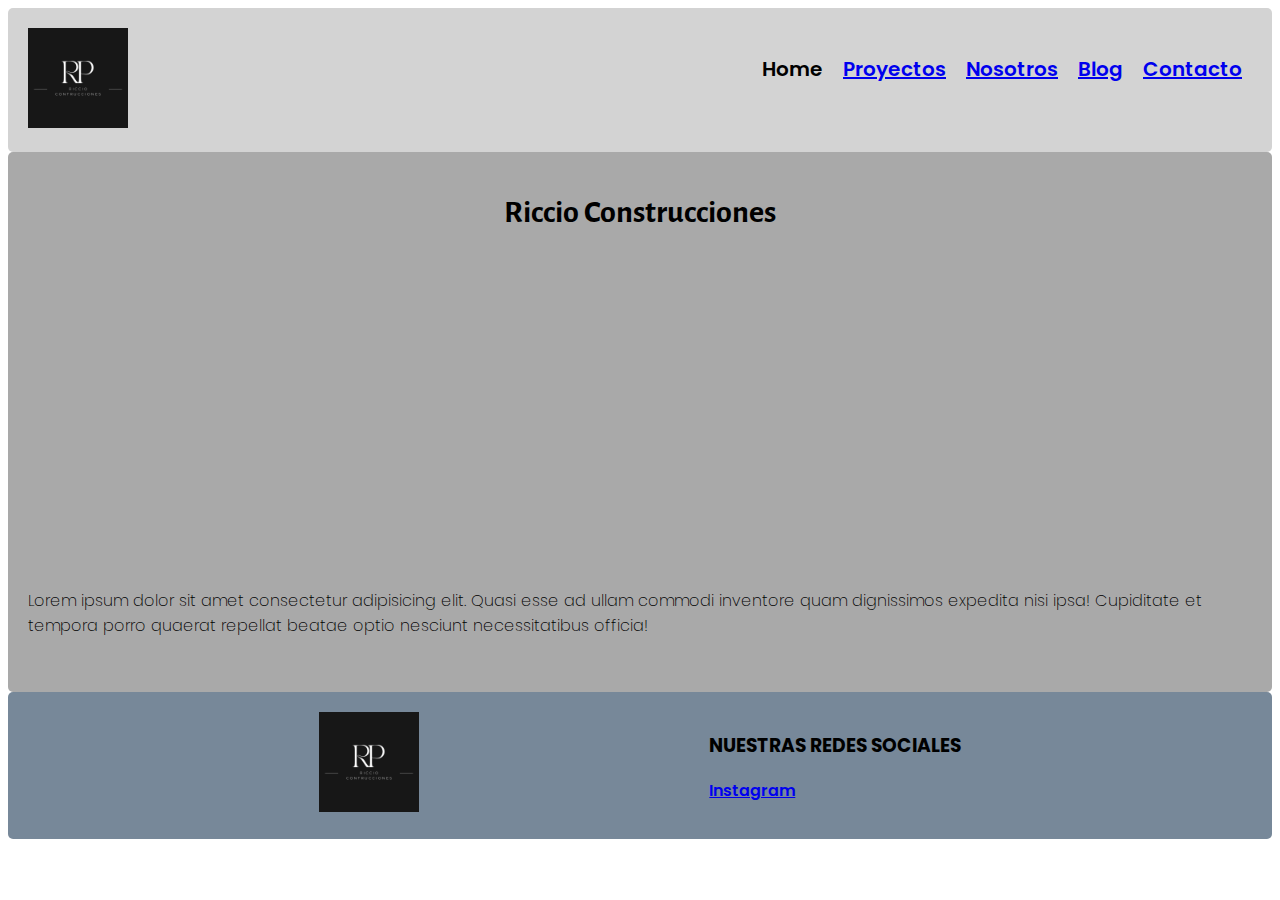
==== index.html @ e8b5b186 "maquetado de las paginas y comienzo de css" ====
<!DOCTYPE html>
<html lang="es">
<head>
    <meta charset="UTF-8">
    <meta http-equiv="X-UA-Compatible" content="IE=edge">
    <meta name="viewport" content="width=, initial-scale=1.0">
    <title>Home</title>
    <link rel="stylesheet" href="CSS/estilo.css">
</head>
<body>
    <header>
       <div>
             <img src="img/logoConstrucNegro.png" alt="" height="100" width="100">
       </div>
        <div>
            <nav>
                 <UL> 
                    <li><a href="index.html"></a>Home</li>
                    <li><a href="pages/proyectos.html">Proyectos</a></li>
                    <li><a href="pages/nosotros.html">Nosotros</a></li>
                    <li> <a href="pages/blog.html">Blog</a></li>
                    <li><a href="pages/contacto.html">Contacto</a></li>
                 </UL>   
            </nav>
        </div>
    </header>
    <main>
        <div>
            <h1>Riccio Construcciones</h1>
        </div>
        <div>
            <iframe width="560" height="315" src="https://www.youtube.com/embed/3WGmno3qzcU" title="YouTube video player" frameborder="0" allow="accelerometer; autoplay; clipboard-write; encrypted-media; gyroscope; picture-in-picture; web-share" allowfullscreen></iframe>
        </div>
        <div>
           <p>Lorem ipsum dolor sit amet consectetur adipisicing elit. Quasi esse ad ullam commodi inventore quam dignissimos expedita nisi ipsa! Cupiditate et tempora porro quaerat repellat beatae optio nesciunt necessitatibus officia!
        </div>
            <div>
                <img src="img/ropa_glam.jfif" alt="">
            </div>
    
    </main>
    <footer>
        <div>
            <img src="img/logoConstrucNegro.png" alt="Logo ripio" height="100" width="100">
        </div>  
        <div>
            <h3>NUESTRAS REDES SOCIALES</h3>
            <a href="https://www.instagram.com/vidaenviejo/" target="_blank">Instagram</a>
        </div>
    </footer>
</body>
</html>
---- CSS/estilo.css ----
@import url('https://fonts.googleapis.com/css2?family=Poppins:ital,wght@0,200;0,600;1,200&display=swap');
@import url('https://fonts.googleapis.com/css2?family=Poppins:ital,wght@0,200;0,600;1,200&display=swap');
@import url('https://fonts.googleapis.com/css2?family=Alegreya+Sans:wght@300;700&family=Poppins:ital,wght@0,200;0,600;1,200&display=swap');

/* general*/
p{
    font-family: 'Poppins', sans-serif;
    font-weight: 200;
}
h1{
    font-family: 'Alegreya Sans', sans-serif;
   font-weight: bold;
   text-align: center;
   
}
header{
    background-color: lightgray;
    text-align: center;
    border-radius: 5px;
    padding: 20px;
    display: flex;
    justify-content: space-between;
    font-family: Arial, Helvetica, sans-serif;
    
}
main{
    background-color: darkgray;
    height: 100%;
  
    border-radius: 5px;
    
    padding: 20px;
    
  
   
}
footer{
    background-color: lightslategray;
    border-radius: 5px;
   
    padding: 20px;
    display: flex;
    flex-direction: row;
    justify-content: space-evenly;
    font-family: 'Poppins', sans-serif;
    font-weight: 600;

    

}
li{
    list-style: none;
    padding: 5px;
    margin: 5px;
    font-size: 20px;
    font-family: 'Poppins', sans-serif;
    font-weight: 600;

}

ul{
   
    display: flex;
    flex-direction: row;
    align-content: space-between;
}
   


h2{font-family: Cambria, Cochin, Georgia, Times, 'Times New Roman', serif;}
.textoBlog {
    font-size: 20px;
    font-family: 'Gill Sans', 'Gill Sans MT', Calibri, 'Trebuchet MS', sans-serif;
    color: beige;
   text-align: center;
}

.inputText, select, textarea { /* todo esto lo arme y lo vi de w3school por que no podia hacer que el formulario me quedara en bloque, solo con br, y despues me cope */
    width: 100%; 
    padding: 12px; 
    border: 1px solid #ccc; 
    
    box-sizing: border-box; 
    margin-top: 6px; 
    margin-bottom: 16px; 
 
}
.submit {
    background-color: #04AA6D;
    color: white;
    padding: 12px 20px;
    border: none;
   
}

 
  .contenedorFormulario {
    border-radius: 5px;
    background-color: #f2f2f2;
    padding: 20px;
  }
  .textNosotros {
    font-family: 'Times New Roman', Times, serif;
    font-size: 20px;
  } 
  .titpresu { 
    background-color: #04AA6D;
    width: 200px;
    display: flex;
    flex-direction: row;
   align-items: center;
   justify-content: center;
  
   

  }
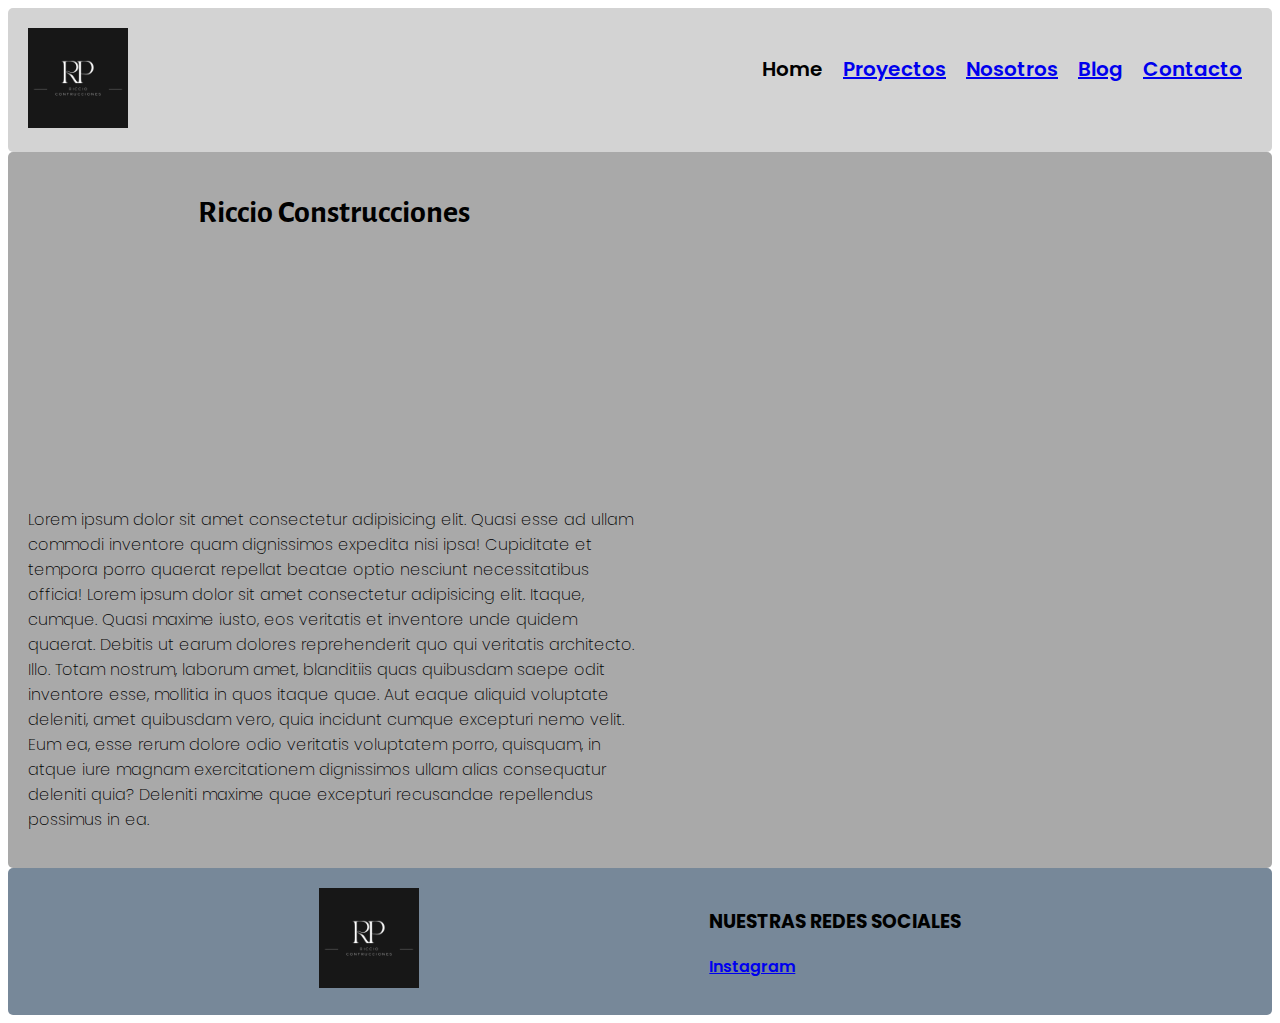
==== commit 048f2b3d: "." ====
--- a/index.html
+++ b/index.html
@@ -7,46 +7,47 @@
     <title>Home</title>
     <link rel="stylesheet" href="CSS/estilo.css">
 </head>
-<body>
-    <header>
-       <div>
+<body class="grid">
+    <div>
+     <header>
+         <div>
              <img src="img/logoConstrucNegro.png" alt="" height="100" width="100">
-       </div>
-        <div>
-            <nav>
-                 <UL> 
+         </div>
+         <div>
+             <nav>
+                  <UL> 
                     <li><a href="index.html"></a>Home</li>
                     <li><a href="pages/proyectos.html">Proyectos</a></li>
                     <li><a href="pages/nosotros.html">Nosotros</a></li>
                     <li> <a href="pages/blog.html">Blog</a></li>
-                    <li><a href="pages/contacto.html">Contacto</a></li>
-                 </UL>   
-            </nav>
-        </div>
-    </header>
-    <main>
-        <div>
+                     <li><a href="pages/contacto.html">Contacto</a></li>
+                  </UL>   
+              </nav>
+         </div>
+      </header>
+      <main class="gridMainIndex">
+         <div>
             <h1>Riccio Construcciones</h1>
-        </div>
-        <div>
-            <iframe width="560" height="315" src="https://www.youtube.com/embed/3WGmno3qzcU" title="YouTube video player" frameborder="0" allow="accelerometer; autoplay; clipboard-write; encrypted-media; gyroscope; picture-in-picture; web-share" allowfullscreen></iframe>
-        </div>
-        <div>
-           <p>Lorem ipsum dolor sit amet consectetur adipisicing elit. Quasi esse ad ullam commodi inventore quam dignissimos expedita nisi ipsa! Cupiditate et tempora porro quaerat repellat beatae optio nesciunt necessitatibus officia!
-        </div>
-            <div>
-                <img src="img/ropa_glam.jfif" alt="">
-            </div>
-    
-    </main>
-    <footer>
-        <div>
+         </div>
+         <div class="containerIframe">
+            <iframe width="560" height="315" src="https://www.youtube.com/embed/3WGmno3qzcU" title="YouTube video player" frameborder="0" allow="accelerometer; autoplay; clipboard-write; encrypted-media; gyroscope; picture-in-picture; web-share" allowfullscreen class="responsiveIframe"></iframe>
+         </div>
+         <div>
+           <p>Lorem ipsum dolor sit amet consectetur adipisicing elit. Quasi esse ad ullam commodi inventore quam dignissimos expedita nisi ipsa! Cupiditate et tempora porro quaerat repellat beatae optio nesciunt necessitatibus officia! Lorem ipsum dolor sit amet consectetur adipisicing elit. Itaque, cumque. Quasi maxime iusto, eos veritatis et inventore unde quidem quaerat. Debitis ut earum dolores reprehenderit quo qui veritatis architecto. Illo.
+           Totam nostrum, laborum amet, blanditiis quas quibusdam saepe odit inventore esse, mollitia in quos itaque quae. Aut eaque aliquid voluptate deleniti, amet quibusdam vero, quia incidunt cumque excepturi nemo velit.
+           Eum ea, esse rerum dolore odio veritatis voluptatem porro, quisquam, in atque iure magnam exercitationem dignissimos ullam alias consequatur deleniti quia? Deleniti maxime quae excepturi recusandae repellendus possimus in ea.
+         </div>
+            
+      </main>
+      <footer>
+         <div>
             <img src="img/logoConstrucNegro.png" alt="Logo ripio" height="100" width="100">
-        </div>  
-        <div>
+         </div>  
+         <div>
             <h3>NUESTRAS REDES SOCIALES</h3>
             <a href="https://www.instagram.com/vidaenviejo/" target="_blank">Instagram</a>
-        </div>
-    </footer>
+         </div>
+      </footer>
+    </div> 
 </body>
 </html>--- a/CSS/estilo.css
+++ b/CSS/estilo.css
@@ -4,6 +4,8 @@
 @import url('https://fonts.googleapis.com/css2?family=Alegreya+Sans:wght@300;700&family=Poppins:ital,wght@0,200;0,600;1,200&display=swap');
 
 /* general*/
+
+
 p{
     font-family: 'Poppins', sans-serif;
     font-weight: 200;
@@ -14,105 +16,221 @@
    text-align: center;
    
 }
-header{
-    background-color: lightgray;
-    text-align: center;
-    border-radius: 5px;
-    padding: 20px;
-    display: flex;
-    justify-content: space-between;
-    font-family: Arial, Helvetica, sans-serif;
-    
-}
-main{
-    background-color: darkgray;
-    height: 100%;
+.imgFluid{
+    width: 100%;
   
-    border-radius: 5px;
-    
-    padding: 20px;
-    
-  
+    height: auto;
+}
+/*Desktop*/
+@media (min-width:1024px){
+    li{
+        list-style: none;
+        padding: 5px;
+        margin: 5px;
+        font-size: 20px;
+        font-family: 'Poppins', sans-serif;
+        font-weight: 600;}
+        ul{
+       
+            display: flex;
+            flex-direction: row;
+            align-content: space-between;
+        }
    
-}
-footer{
-    background-color: lightslategray;
-    border-radius: 5px;
-   
-    padding: 20px;
-    display: flex;
-    flex-direction: row;
-    justify-content: space-evenly;
-    font-family: 'Poppins', sans-serif;
-    font-weight: 600;
-
-    
-
-}
-li{
-    list-style: none;
-    padding: 5px;
-    margin: 5px;
-    font-size: 20px;
-    font-family: 'Poppins', sans-serif;
-    font-weight: 600;
-
-}
-
-ul{
-   
-    display: flex;
-    flex-direction: row;
-    align-content: space-between;
-}
-   
-
-
-h2{font-family: Cambria, Cochin, Georgia, Times, 'Times New Roman', serif;}
-.textoBlog {
-    font-size: 20px;
-    font-family: 'Gill Sans', 'Gill Sans MT', Calibri, 'Trebuchet MS', sans-serif;
-    color: beige;
-   text-align: center;
-}
-
-.inputText, select, textarea { /* todo esto lo arme y lo vi de w3school por que no podia hacer que el formulario me quedara en bloque, solo con br, y despues me cope */
-    width: 100%; 
-    padding: 12px; 
-    border: 1px solid #ccc; 
-    
-    box-sizing: border-box; 
-    margin-top: 6px; 
-    margin-bottom: 16px; 
- 
-}
-.submit {
-    background-color: #04AA6D;
-    color: white;
-    padding: 12px 20px;
-    border: none;
-   
-}
-
- 
-  .contenedorFormulario {
-    border-radius: 5px;
-    background-color: #f2f2f2;
-    padding: 20px;
-  }
-  .textNosotros {
-    font-family: 'Times New Roman', Times, serif;
-    font-size: 20px;
-  } 
-  .titpresu { 
-    background-color: #04AA6D;
-    width: 200px;
-    display: flex;
-    flex-direction: row;
-   align-items: center;
-   justify-content: center;
-  
-   
-
-  }
- +    header{
+        background-color: lightgray;
+        text-align: center;
+        border-radius: 5px;
+        padding: 20px;
+        display: flex;
+        justify-content: space-between;
+        font-family: Arial, Helvetica, sans-serif;
+        
+    }
+    main{
+        background-color: darkgray;
+        height: 100%;
+      
+        border-radius: 5px;
+        
+        padding: 20px;   
+    }
+    .gridMainIndex {
+        display: grid;
+        grid-template-areas: 
+        "titulo titulo"
+        "video texto";
+        grid-template-columns: 50% 50%;
+        grid-template-rows: auto auto;
+     }
+     titulo{ grid grid-area: titulo;}
+     video{grid-area: viedo;}
+     texto{grid-area: texto;}
+    footer{
+        background-color: lightslategray;
+        border-radius: 5px;
+       
+        padding: 20px;
+        display: flex;
+        flex-direction: row;
+        justify-content: space-evenly;
+        font-family: 'Poppins', sans-serif;
+        font-weight: 600;
+    
+        
+    
+    }
+    
+    h2{font-family: Cambria, Cochin, Georgia, Times, 'Times New Roman', serif;}
+    .textoBlog {
+        font-size: 20px;
+        font-family: 'Gill Sans', 'Gill Sans MT', Calibri, 'Trebuchet MS', sans-serif;
+        color: beige;
+       text-align: center;
+    }
+    
+    .inputText, select, textarea { 
+        width: 100%; 
+        padding: 12px; 
+        border: 1px solid #ccc; 
+        
+        box-sizing: border-box; 
+        margin-top: 6px; 
+        margin-bottom: 16px; 
+     
+    }
+    .submit {
+        background-color: #04AA6D;
+        color: white;
+        padding: 12px 20px;
+        border: none;
+       
+    }
+    
+     
+      .contenedorFormulario {
+        border-radius: 5px;
+        background-color: #f2f2f2;
+        padding: 20px;
+      }
+      .textNosotros {
+        font-family: 'Times New Roman', Times, serif;
+        font-size: 20px;
+      } 
+      .titpresu { 
+        background-color: #04AA6D;
+        width: 200px;
+        display: flex;
+        flex-direction: row;
+       align-items: center;
+       justify-content: center;
+      
+       
+    
+      }
+     
+
+}
+@media (max-width:768px){
+    li{
+        list-style: none;
+        padding: 5px;
+        margin: 5px;
+        font-size: 20px;
+        font-family: 'Poppins', sans-serif;
+        font-weight: 600;}
+    header{
+        background-color: lightgrey;
+        text-align: center;
+        border-radius: 5px;
+        padding: 20px;
+        display: flex;
+        justify-content: space-between;
+        font-family: Arial, Helvetica, sans-serif;
+        
+    }
+    main{
+        background-color: darkgray;
+        height: 100%;
+      
+        border-radius: 5px;
+        
+        padding: 20px;
+        
+      
+       
+    }
+    /*responsive iframe*/
+    .containerIframe{ position: relative;
+        overflow: hidden;
+        width: 100%;
+        padding-top: 56.25%;}
+        .responsiveIframe{position: absolute;
+            top: 0;
+            left: 0;
+            bottom: 0;
+            right: 0;
+            width: 100%;
+            height: 100%;}
+    footer{
+        background-color: lightslategray;
+        border-radius: 5px;
+       
+        padding: 20px;
+        display: flex;
+        flex-direction: row;
+        justify-content: space-evenly;
+        font-family: 'Poppins', sans-serif;
+        font-weight: 600;
+    
+        
+    
+    }
+    
+    h2{font-family: Cambria, Cochin, Georgia, Times, 'Times New Roman', serif;}
+    .textoBlog {
+        font-size: 20px;
+        font-family: 'Gill Sans', 'Gill Sans MT', Calibri, 'Trebuchet MS', sans-serif;
+        color: beige;
+       text-align: center;
+    }
+    
+    .inputText, select, textarea { /* todo esto lo arme y lo vi de w3school por que no podia hacer que el formulario me quedara en bloque, solo con br, y despues me cope */
+        width: 100%; 
+        padding: 12px; 
+        border: 1px solid #ccc; 
+        
+        box-sizing: border-box; 
+        margin-top: 6px; 
+        margin-bottom: 16px; 
+     
+    }
+    .submit {
+        background-color: #04AA6D;
+        color: white;
+        padding: 12px 20px;
+        border: none;
+       
+    }
+    
+     
+      .contenedorFormulario {
+        border-radius: 5px;
+        background-color: #f2f2f2;
+        padding: 20px;
+      }
+      .textNosotros {
+        font-family: 'Times New Roman', Times, serif;
+        font-size: 20px;
+      } 
+      .titpresu { 
+        background-color: #04AA6D;
+        width: 200px;
+        display: flex;
+        flex-direction: row;
+       align-items: center;
+       justify-content: center;}
+      }     
+
+
+
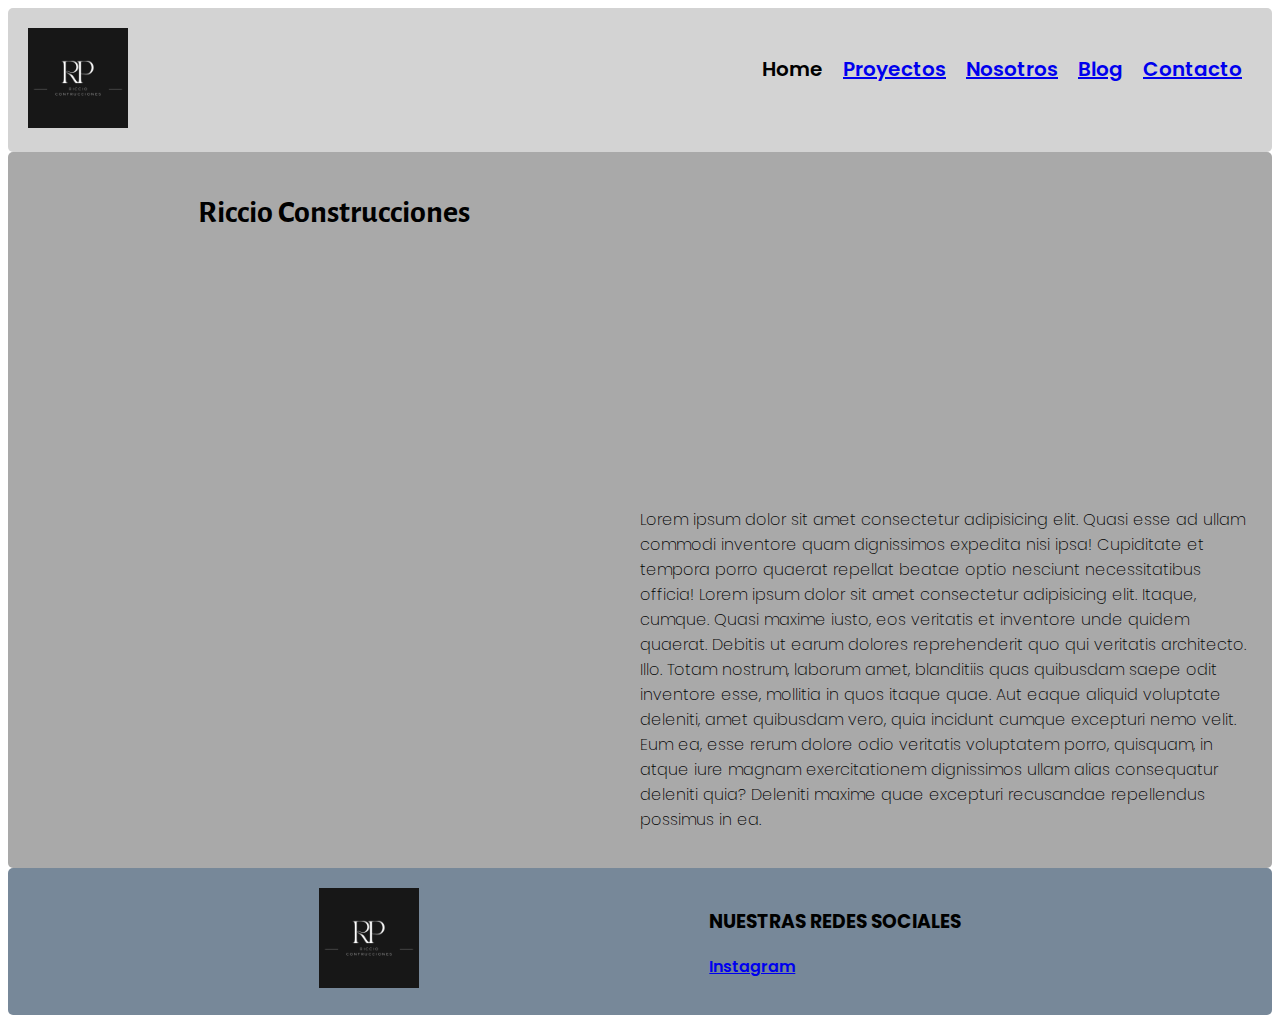
==== commit 75664279: "haciendo responsive" ====
--- a/index.html
+++ b/index.html
@@ -26,13 +26,13 @@
          </div>
       </header>
       <main class="gridMainIndex">
-         <div>
+         <div class="titulo">
             <h1>Riccio Construcciones</h1>
          </div>
          <div class="containerIframe">
-            <iframe width="560" height="315" src="https://www.youtube.com/embed/3WGmno3qzcU" title="YouTube video player" frameborder="0" allow="accelerometer; autoplay; clipboard-write; encrypted-media; gyroscope; picture-in-picture; web-share" allowfullscreen class="responsiveIframe"></iframe>
+            <iframe width="560" height="315" src="https://www.youtube.com/embed/3WGmno3qzcU" title="YouTube video player" frameborder="0" allow="accelerometer; autoplay; clipboard-write; encrypted-media; gyroscope; picture-in-picture; web-share" allowfullscreen class="responsiveIframe" class="video"></iframe>
          </div>
-         <div>
+         <div class="textoIndex">
            <p>Lorem ipsum dolor sit amet consectetur adipisicing elit. Quasi esse ad ullam commodi inventore quam dignissimos expedita nisi ipsa! Cupiditate et tempora porro quaerat repellat beatae optio nesciunt necessitatibus officia! Lorem ipsum dolor sit amet consectetur adipisicing elit. Itaque, cumque. Quasi maxime iusto, eos veritatis et inventore unde quidem quaerat. Debitis ut earum dolores reprehenderit quo qui veritatis architecto. Illo.
            Totam nostrum, laborum amet, blanditiis quas quibusdam saepe odit inventore esse, mollitia in quos itaque quae. Aut eaque aliquid voluptate deleniti, amet quibusdam vero, quia incidunt cumque excepturi nemo velit.
            Eum ea, esse rerum dolore odio veritatis voluptatem porro, quisquam, in atque iure magnam exercitationem dignissimos ullam alias consequatur deleniti quia? Deleniti maxime quae excepturi recusandae repellendus possimus in ea.
--- a/CSS/estilo.css
+++ b/CSS/estilo.css
@@ -63,9 +63,9 @@
         grid-template-columns: 50% 50%;
         grid-template-rows: auto auto;
      }
-     titulo{ grid grid-area: titulo;}
-     video{grid-area: viedo;}
-     texto{grid-area: texto;}
+     .titulo{ grid grid-area: titulo;}
+     .video{grid-area: viedo;}
+     .textoIndex{grid-area: texto;}
     footer{
         background-color: lightslategray;
         border-radius: 5px;
@@ -191,7 +191,7 @@
     .textoBlog {
         font-size: 20px;
         font-family: 'Gill Sans', 'Gill Sans MT', Calibri, 'Trebuchet MS', sans-serif;
-        color: beige;
+        color: black;
        text-align: center;
     }
     
@@ -230,6 +230,11 @@
         flex-direction: row;
        align-items: center;
        justify-content: center;}
+       /*responsive imgs*/
+       .imgFluid{
+        width: 100%;
+        height: auto;
+       }
       }     
 
 
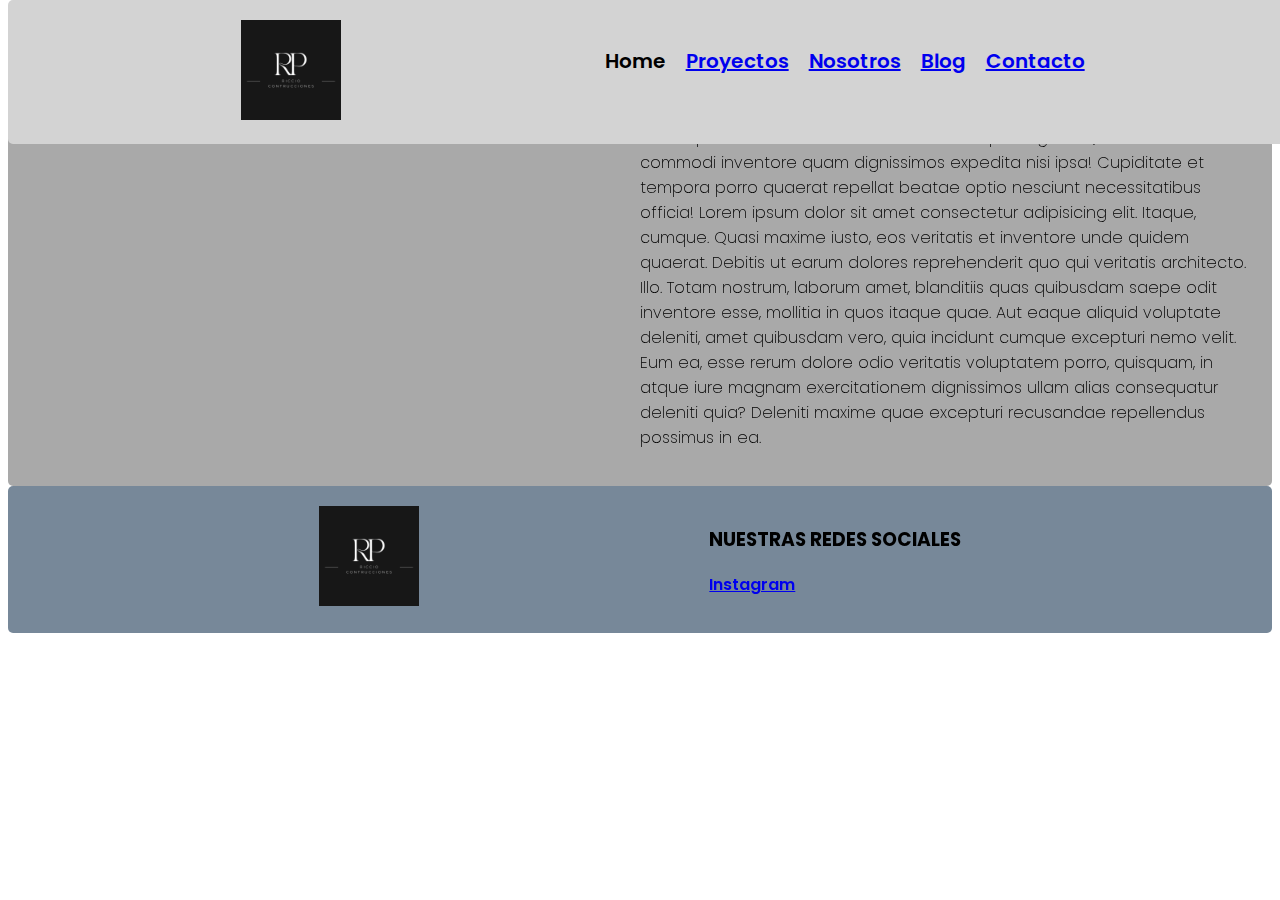
==== commit 7f3d3f9c: "agregando overs" ====
--- a/index.html
+++ b/index.html
@@ -9,7 +9,7 @@
 </head>
 <body class="grid">
     <div>
-     <header>
+     <header class="sticky">
          <div>
              <img src="img/logoConstrucNegro.png" alt="" height="100" width="100">
          </div>
@@ -45,7 +45,7 @@
          </div>  
          <div>
             <h3>NUESTRAS REDES SOCIALES</h3>
-            <a href="https://www.instagram.com/vidaenviejo/" target="_blank">Instagram</a>
+            <a href="https://www.instagram.com/vidaenviejo/" target="_blank" class="hover">Instagram</a>
          </div>
       </footer>
     </div> 
--- a/CSS/estilo.css
+++ b/CSS/estilo.css
@@ -4,18 +4,28 @@
 @import url('https://fonts.googleapis.com/css2?family=Alegreya+Sans:wght@300;700&family=Poppins:ital,wght@0,200;0,600;1,200&display=swap');
 
 /* general*/
+/*sticky nav*/
+.sticky {
+    position: fixed;
+    top: 0;
+    width: 100%;
+
+  }
+/*probando hover*/
+.hover:hover {
+    background-color: darkgray;
+    border:solid black 2px ;
+   
+
+}
+
 
 
 p{
     font-family: 'Poppins', sans-serif;
     font-weight: 200;
 }
-h1{
-    font-family: 'Alegreya Sans', sans-serif;
-   font-weight: bold;
-   text-align: center;
-   
-}
+
 .imgFluid{
     width: 100%;
   
@@ -23,6 +33,17 @@
 }
 /*Desktop*/
 @media (min-width:1024px){
+    h1{
+        font-family: 'Alegreya Sans', sans-serif;
+       font-weight: bold;
+       text-align: center;
+       background-color: white;
+       width: 500px;
+       
+    }
+    .p20{
+        padding: 20px;
+    }
     li{
         list-style: none;
         padding: 5px;
@@ -43,7 +64,7 @@
         border-radius: 5px;
         padding: 20px;
         display: flex;
-        justify-content: space-between;
+        justify-content: space-evenly;
         font-family: Arial, Helvetica, sans-serif;
         
     }
@@ -55,6 +76,7 @@
         
         padding: 20px;   
     }
+    /**Grid index**/
     .gridMainIndex {
         display: grid;
         grid-template-areas: 
@@ -63,10 +85,70 @@
         grid-template-columns: 50% 50%;
         grid-template-rows: auto auto;
      }
-     .titulo{ grid grid-area: titulo;}
+     .titulo{grid-area: titulo;}
      .video{grid-area: viedo;}
      .textoIndex{grid-area: texto;}
-    footer{
+    /*Grid proyectos**/
+    .gridProyectos{display: grid;
+        grid-template-columns: 100%;
+        grid-template-rows: auto auto auto;
+        grid-template-areas: 
+        "headerProyectos"
+        "mainProyectos"
+        "footerProyectos";
+        
+        
+    }
+
+    .headerProyectos{grid-area: headerProyectos;}
+    .mainProyectos {grid-area: mainProyectos;}
+    .footerProyectos{grid-area: footerProyectos;}
+      /*grid bosque */
+    .gridBosque{
+        display: grid;
+        grid-template-columns: 50% 50%;
+        grid-template-rows: auto auto;
+       grid-template-areas: 
+       "titBosque titBosque"
+       "imgBosque txtBosque";
+       grid-gap: 20px;   
+       padding: 10px;  
+    }
+    .titBosque{grid-area: titBosque;}
+    .imgBosque{grid-area: imgBosque;}
+    .txtBosque{grid-area: txtBosque;}
+    .txtBosque{font-size: 20px; display: flex; align-items: center;}
+/*grid lago*/
+.gridLago{
+    display: grid;
+    grid-template-columns: 50% 50%;
+    grid-template-rows: auto auto;
+   grid-template-areas: 
+   "titLago titLago"
+   "txtLago imgLago";
+   grid-gap: 20px;  
+   padding: 10px;   
+}
+.titLago{grid-area: titLago;}
+.imgLago{grid-area: imgLago;}
+.txtLago{grid-area: txtLago;}
+.txtLago{font-size: 20px; display: flex; align-items: center;}
+/*grid montaña*/
+.gridMont{
+    display: grid;
+    grid-template-columns: 50% 50%;
+    grid-template-rows: auto auto;
+   grid-template-areas: 
+   "titMont titMont"
+   "imgMont txtMont";
+   grid-gap: 20px;  
+   padding: 10px;   
+}
+.titMont{grid-area: titMont;}
+.imgMont{grid-area: imgMont;}
+.txtMont{grid-area: txtMont;}
+.txtMont{font-size: 20px; display: flex; align-items: center;}
+     footer{
         background-color: lightslategray;
         border-radius: 5px;
        
@@ -76,10 +158,16 @@
         justify-content: space-evenly;
         font-family: 'Poppins', sans-serif;
         font-weight: 600;
-    
-        
-    
-    }
+      }
+      /*grid Nosotros*/
+      .gridNosotros{
+        display: grid;
+        grid-template-columns: 50% 50%;
+        grid-template-rows: auto auto auto;
+       grid-gap: 20px;
+       padding: 20px;
+       font-size: 20px;
+      }
     
     h2{font-family: Cambria, Cochin, Georgia, Times, 'Times New Roman', serif;}
     .textoBlog {
